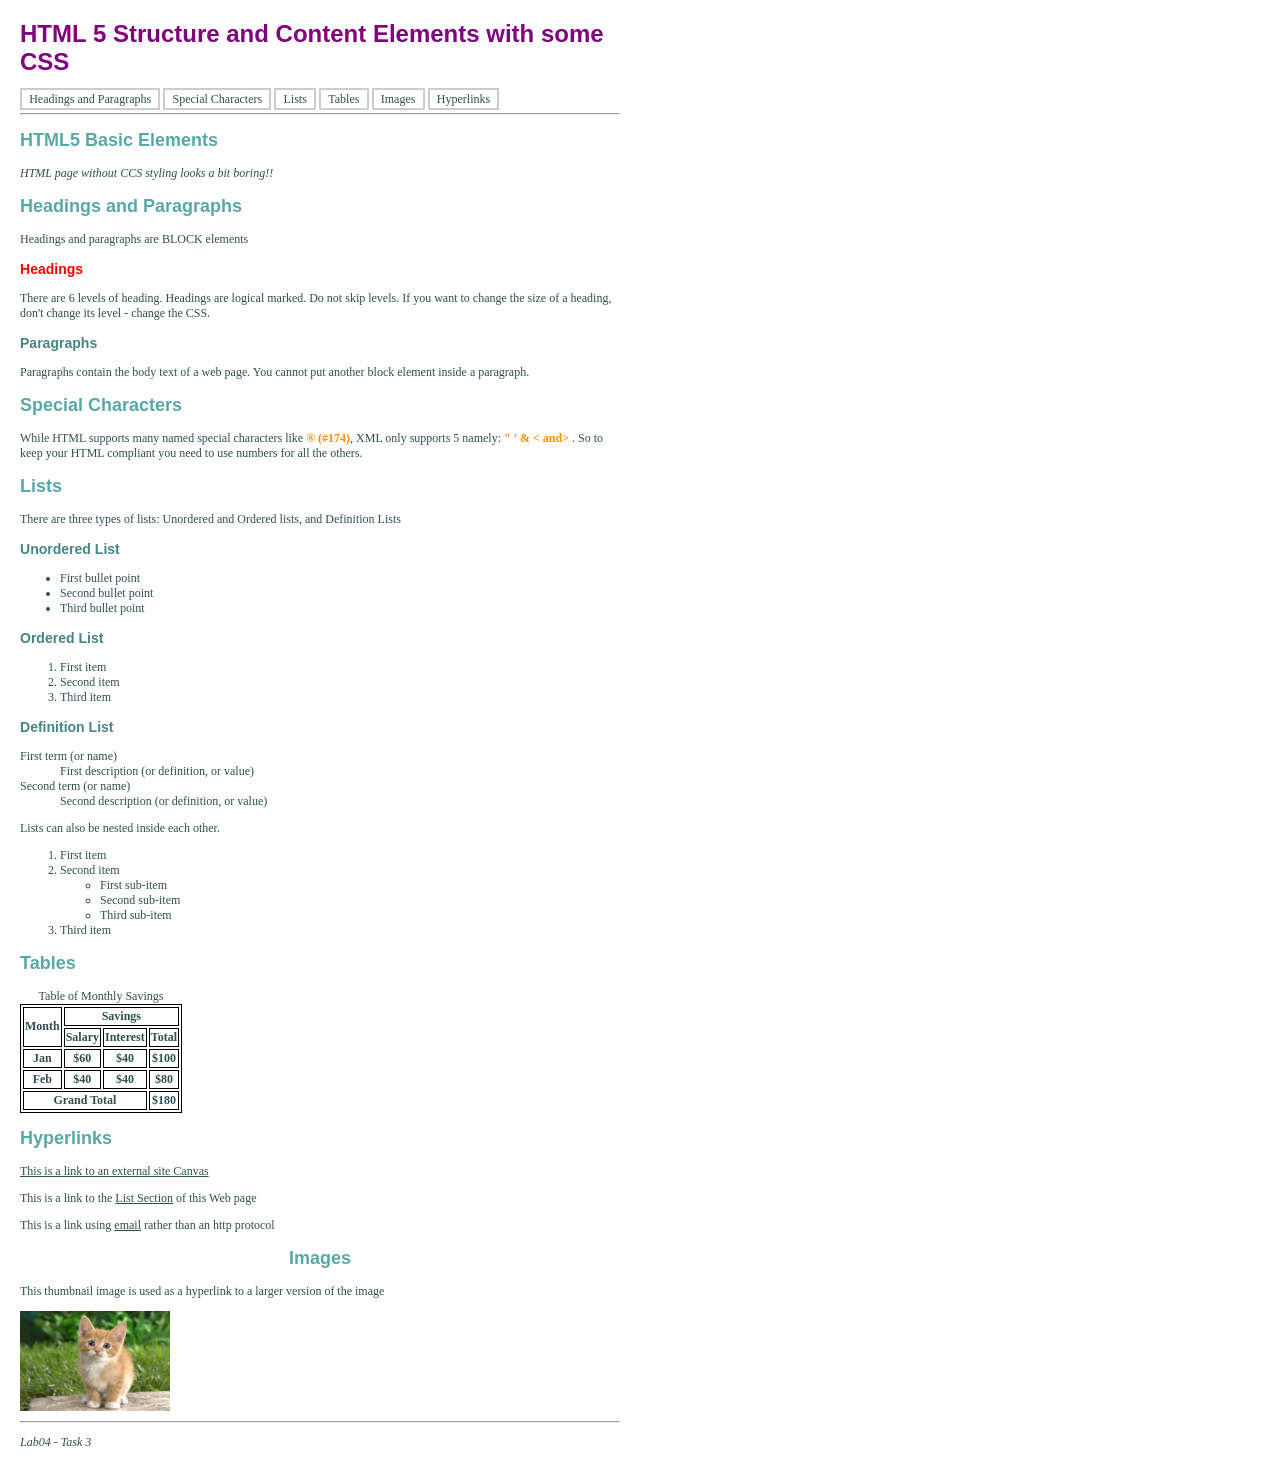
==== Lab 5/lab04.html @ 3785221e "lab5" ====
<!DOCTYPE html>
<html lang="en">

<head>
    <meta charset="UTF-8">
    <meta name="viewport" content="width=device-width, initial-scale=1.0">
    <meta name="description" content="Week 04 Lab Exercise">
    <meta name="keywords" content="CWA Help Desk Appointment">
    <meta name="author" content="Yuki Huynh Phan">
    <title>Document</title>
    <link rel="stylesheet" href="lab04.css">
</head>

<body>
    <header>
        <h1>HTML 5 Structure and Content Elements with some CSS</h1>
        <nav>
            <a href="#heading">Headings and Paragraphs</a>
            <a href="#Special">Special Characters</a>
            <a href="#Lists">Lists</a>
            <a href="#table">Tables</a>
            <a href="#Images">Images</a>
            <a href="#hyperlinks">Hyperlinks</a>
        </nav>
    </header>

    <hr>
    <main>
        <h2>HTML5 Basic Elements</h2>
        <aside>HTML page without CCS styling looks a bit boring!!</aside>

        <h2 id="heading">Headings and Paragraphs</h2>
        <p>Headings and paragraphs are BLOCK elements</p>
        <h3 id="Red_heading">Headings</h3>
        <p>There are 6 levels of heading. Headings are logical marked. Do not skip levels. If you want to change the
            size of a
            heading, don't change its level - change the CSS.</p>
        <h3>Paragraphs</h3>
        <p>Paragraphs contain the body text of a web page. You cannot put another block element inside a paragraph.</p>

        <h2 id="Special">Special Characters</h2>
        <p>While HTML supports many named special characters like <span class="special">® (#174)</span>, XML only
            supports 5 namely: <span class="special">" ' & < and>
                    </and></span> . So to keep
            your HTML compliant you need to use numbers for all the others.</p>

        <h2 id="Lists">Lists</h2>
        <p>There are three types of lists: Unordered and Ordered lists, and Definition Lists</p>
        <h3>Unordered List</h3>
        <ul>
            <li>First bullet point</li>
            <li>Second bullet point</li>
            <li>Third bullet point</li>
        </ul>
        <h3>Ordered List</h3>
        <ol>
            <li>First item</li>
            <li>Second item</li>
            <li>Third item</li>
        </ol>
        <h3>Definition List</h3>
        <dl>
            <dt>First term (or name)</dt>
            <dd>First description (or definition, or value)</dd>
            <dt>Second term (or name)</dt>
            <dd>Second description (or definition, or value)</dd>
        </dl>
        <p>Lists can also be nested inside each other.</p>
        <ol>
            <li>First item</li>
            <li>Second item
                <ul>
                    <li>First sub-item</li>
                    <li>Second sub-item</li>
                    <li>Third sub-item</li>
                </ul>
            </li>
            <li>Third item</li>
        </ol>


        <h2 id="table">Tables</h2>
        <table>
            <caption>Table of Monthly Savings</caption>
            <thead>
                <tr>
                    <th rowspan="2">Month</th>
                    <th colspan="3">Savings</th>
                </tr>
                <tr>
                    <th>Salary</th>
                    <th>Interest</th>
                    <th>Total</th>
                </tr>
            </thead>
            <tbody>
                <tr>
                    <th>Jan</th>
                    <th>$60</th>
                    <th>$40</th>
                    <th>$100</th>
                </tr>
                <tr>
                    <th>Feb</th>
                    <th>$40</th>
                    <th>$40</th>
                    <th>$80</th>
                </tr>
            </tbody>
            <tfoot>
                <tr>
                    <th colspan="3" scope="row"> Grand Total</th>
                    <th>$180</th>
                </tr>
            </tfoot>
        </table>

        <h2 id="hyperlinks">Hyperlinks</h2>
        <a href="https://swinburne.instructure.com/">This is a link to an external site Canvas</a>
        <p>This is a link to the <a href="#Lists">List Section</a> of this Web page</p>
        <p>This is a link using <a href="mailto:example@example.com">email</a> rather than an http protocol</p>

        <h2 id="Images">Images</h2>
        <p>This thumbnail image is used as a hyperlink to a larger version of the image</p>
        <a href="images/large.jpg">
            <image src="images/mycat.jpg" alt="Thumbnail Image" width="150" height="100">
        </a>
    </main>
    <hr>
    <footer>
        <p>Lab04 - Task 3</p>
    </footer>
</body>

</html>
---- Lab 5/lab04.css ----
/*

filename: lab04.css

author: Yuki huynh

created: 6/10/2026

last modified: [enter date]

description: [html files it refers to (if known)]

*/
* {
    font-family: "Times New Roman", sans-serif;
}

* {
    color: #2F4F4F;
}

body {
    font-size: 12px;
    color: #333;
    margin: 20px;
    width: 600px;
}

header h1 {
    color: purple;
    font-size: 2em;
    font-weight: bold;
}

nav a {
    text-decoration: none;
    padding: 0.2em 0.6em;
    border: 2px solid #ccc;
    
}

nav a:hover {
    background-color: #325b61;
    color: white;
}

h2 {
    color: #58a8a8;
    font-size: 1.5em;
    font-weight: bold;
}
h3 {
    color: #468585;
    font-weight: bold;
}

h1,
h2,
h3 {
    font-family: "Arial", sans-serif;
}

aside,
footer {
     font-style: italic;
}

#Red_heading {
    color: red;
    font-weight: bold;
}

.special {
    color: darkorange;
    font-weight: bold;
}

table {
    border : 1px solid black;
}

table,
th,
td {
    border: 1px solid black;
}

#Images {
    text-align: center;
}

aside:hover {
    display: none;
}

nav a:hover {
    background-color: lightblue;
    border-color: darkblue;
}
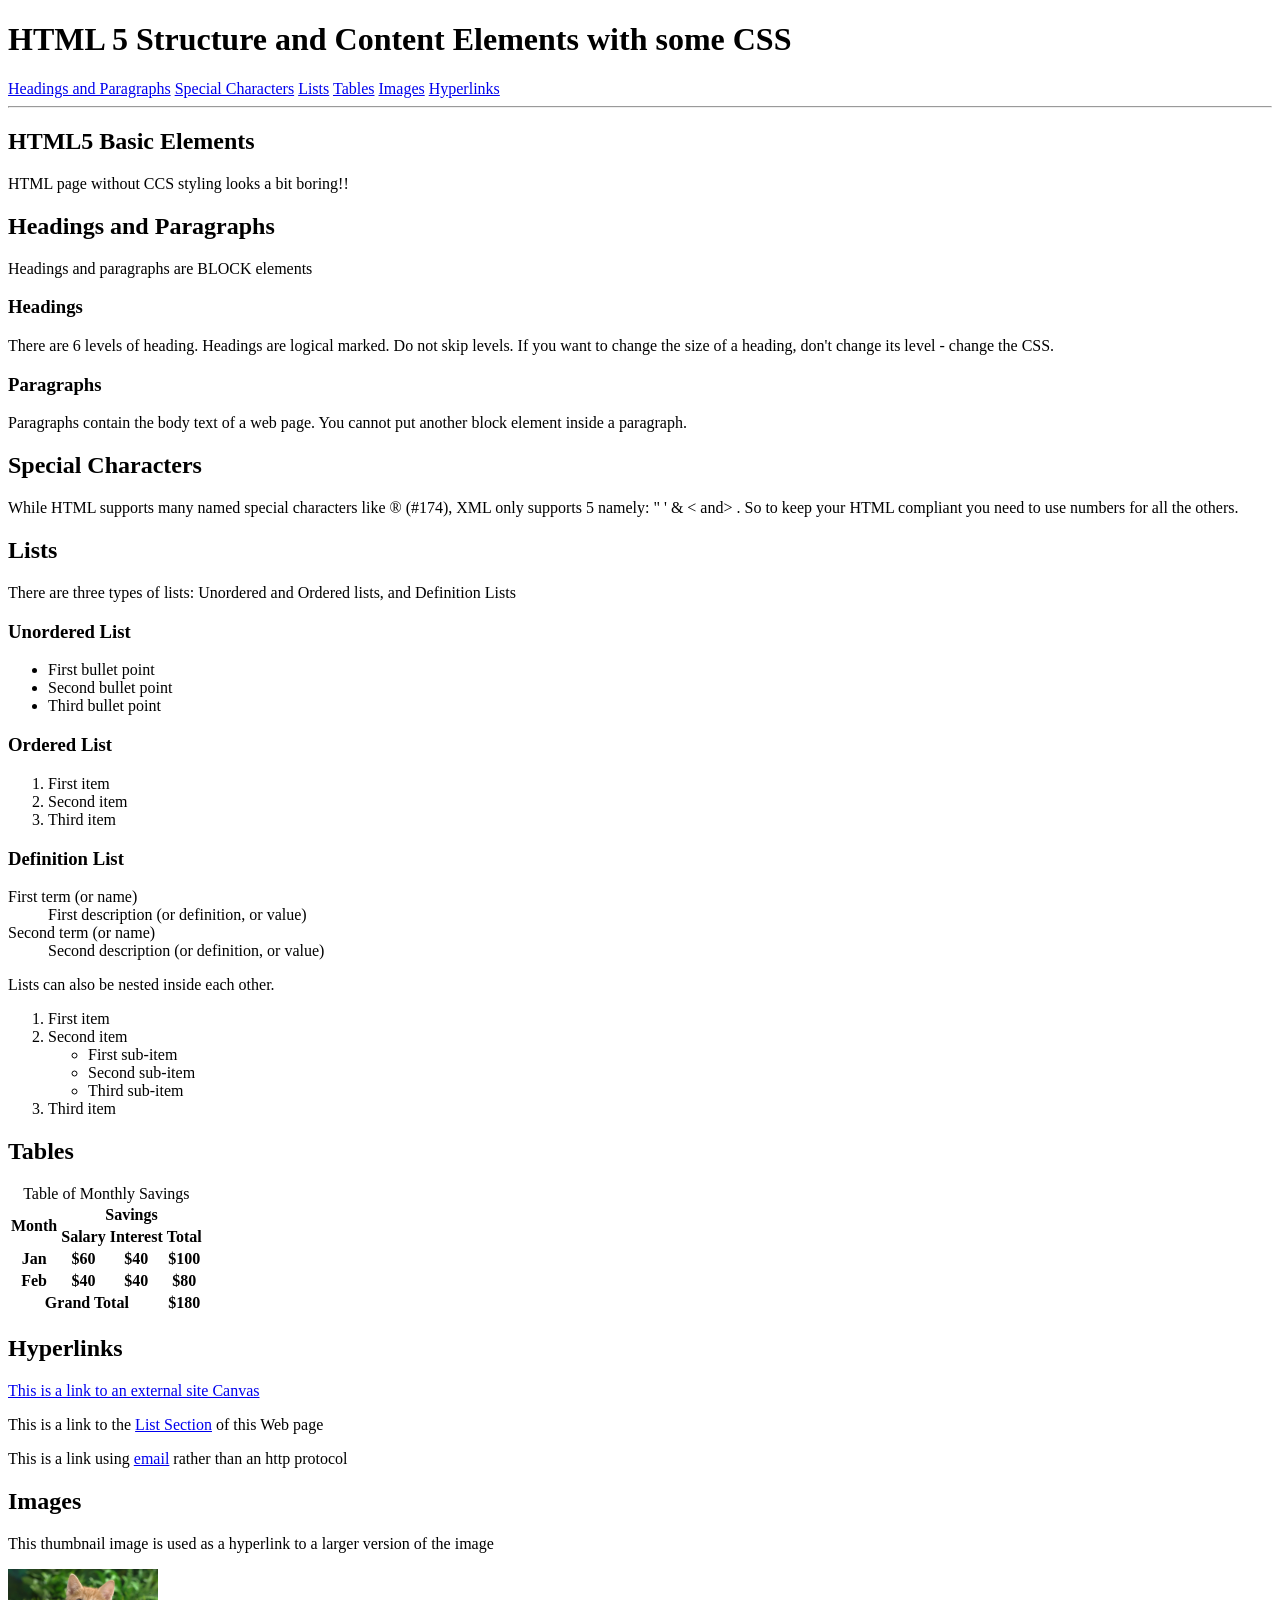
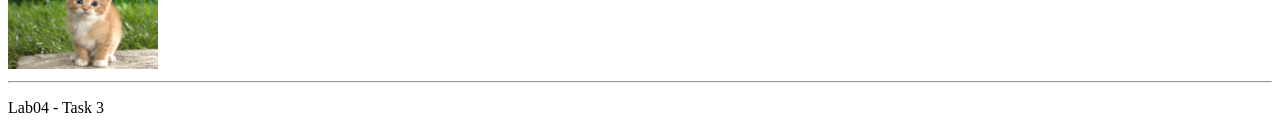
==== commit 342276cb: "lab5" ====
--- a/Lab 5/lab04.html
+++ b/Lab 5/lab04.html
@@ -8,7 +8,7 @@
     <meta name="keywords" content="CWA Help Desk Appointment">
     <meta name="author" content="Yuki Huynh Phan">
     <title>Document</title>
-    <link rel="stylesheet" href="lab04.css">
+    <link rel="stylesheet" href="lab05.css">
 </head>
 
 <body>
